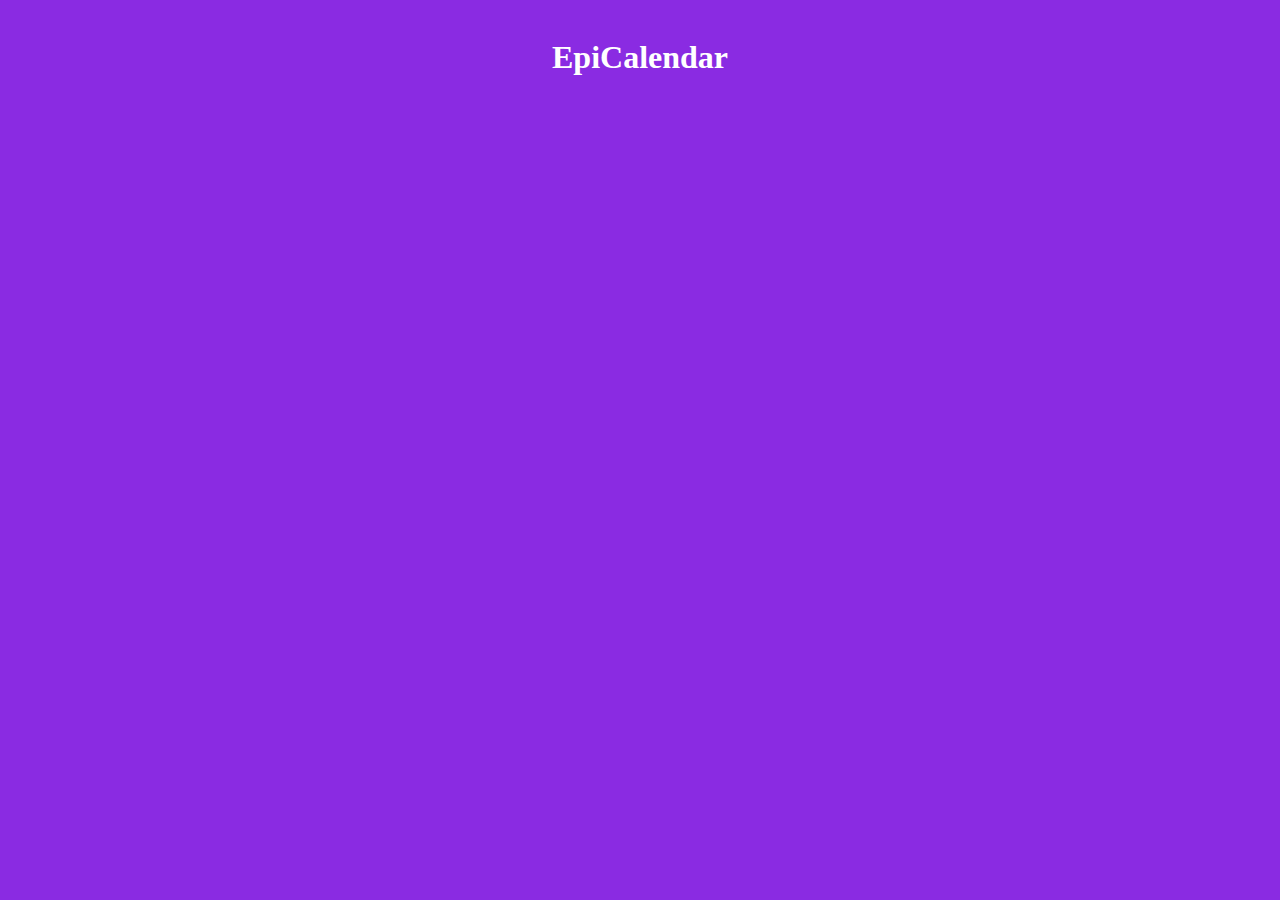
==== calendario/index.html @ af2a7053 "done" ====
<!DOCTYPE html>
<html lang="en">
<head>
    <meta charset="UTF-8">
    <meta name="viewport" content="width=device-width, initial-scale=1.0">
    
    <title>EpicCalendar</title>
    <link rel="stylesheet" href="css/style.css">
</head>
<body>
    <div class="container"></div>
<h1>EpiCalendar</h1>
<h2></h2>
<div class="container"></div>
<div id="#calendar"></div>


    <script src="js/script.js"></script>
</body>
</html>
---- calendario/css/style.css ----
html{background-color: blueviolet;}

h1,h3{text-align: center;
color:white}

.container{padding:5px;}
.color-epic{color:#A9409F}

#calendar,.day{
    
    
    border:1px solid #A9409F }


    .day{display:inline-block;
    padding:0.5em;

width: 2.85em;}
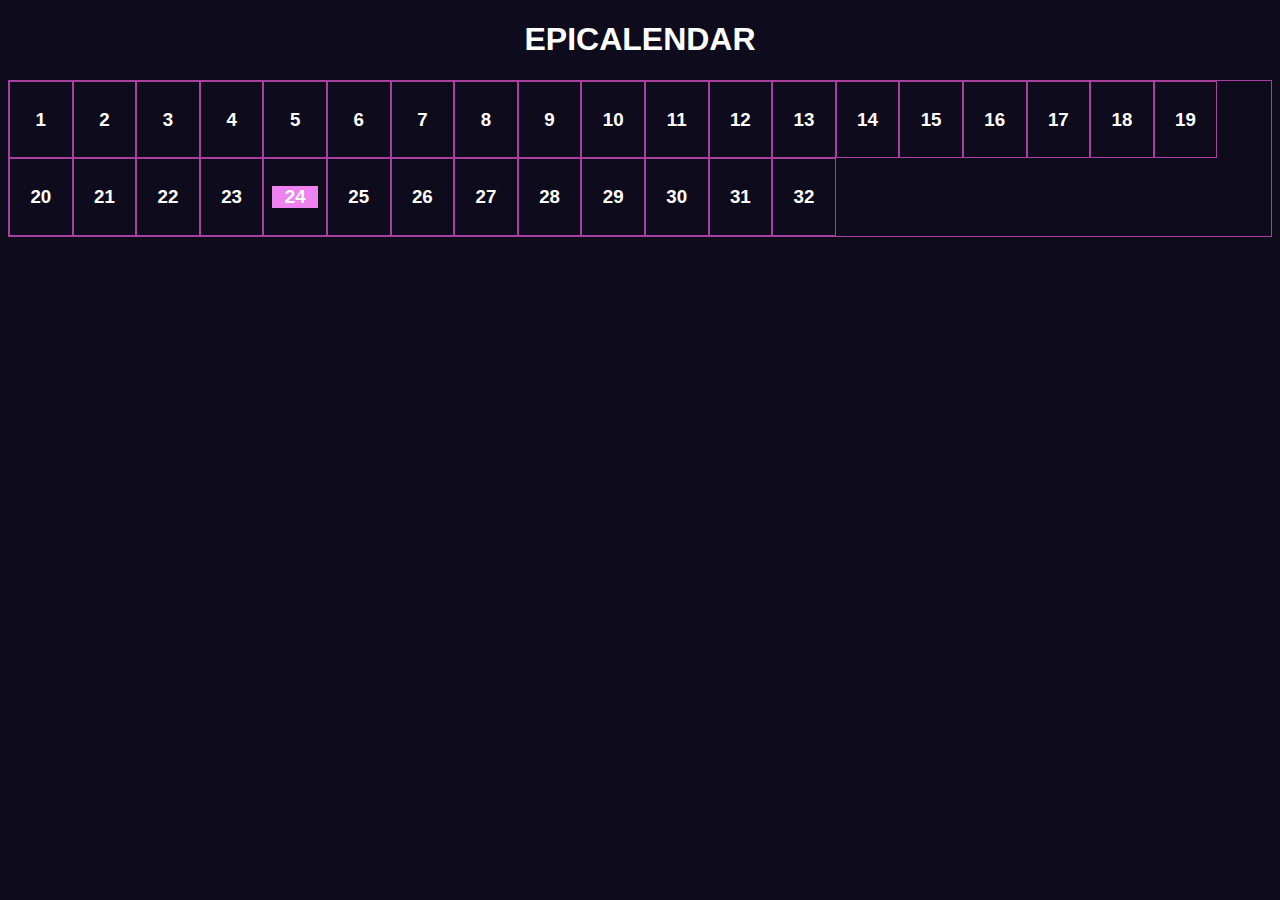
==== commit d27f68bf: "done" ====
--- a/calendario/index.html
+++ b/calendario/index.html
@@ -8,11 +8,11 @@
     <link rel="stylesheet" href="css/style.css">
 </head>
 <body>
-    <div class="container"></div>
+    
 <h1>EpiCalendar</h1>
 <h2></h2>
-<div class="container"></div>
-<div id="#calendar"></div>
+
+<div id="calendar"></div>
 
 
     <script src="js/script.js"></script>
--- a/calendario/css/style.css
+++ b/calendario/css/style.css
@@ -15,4 +15,46 @@
     .day{display:inline-block;
     padding:0.5em;
 
-width: 2.85em;}+width: 2.85em;}
+
+
+html {
+    background-color: #0E0B1D;
+}
+
+h1, h2, h3, #appointments {
+    color: #FFF;
+    text-align: center;
+    text-transform: uppercase;
+    font-family: Verdana, Geneva, Tahoma, sans-serif;
+}
+
+#appointments ul {
+    display: none;
+}
+
+#appointments ul li {
+    list-style: none;
+}
+
+.container {
+    padding: 1em;
+}
+
+.color-epic {
+    color: #A9409F;
+}
+
+.selected {
+    background-color: #251334
+}
+
+/* #calendar, .day {
+    border: 1px solid #A9409F;
+} */
+
+.day {
+    display: inline-block;
+    width: 2.85em;
+    padding: 0.5em;
+}